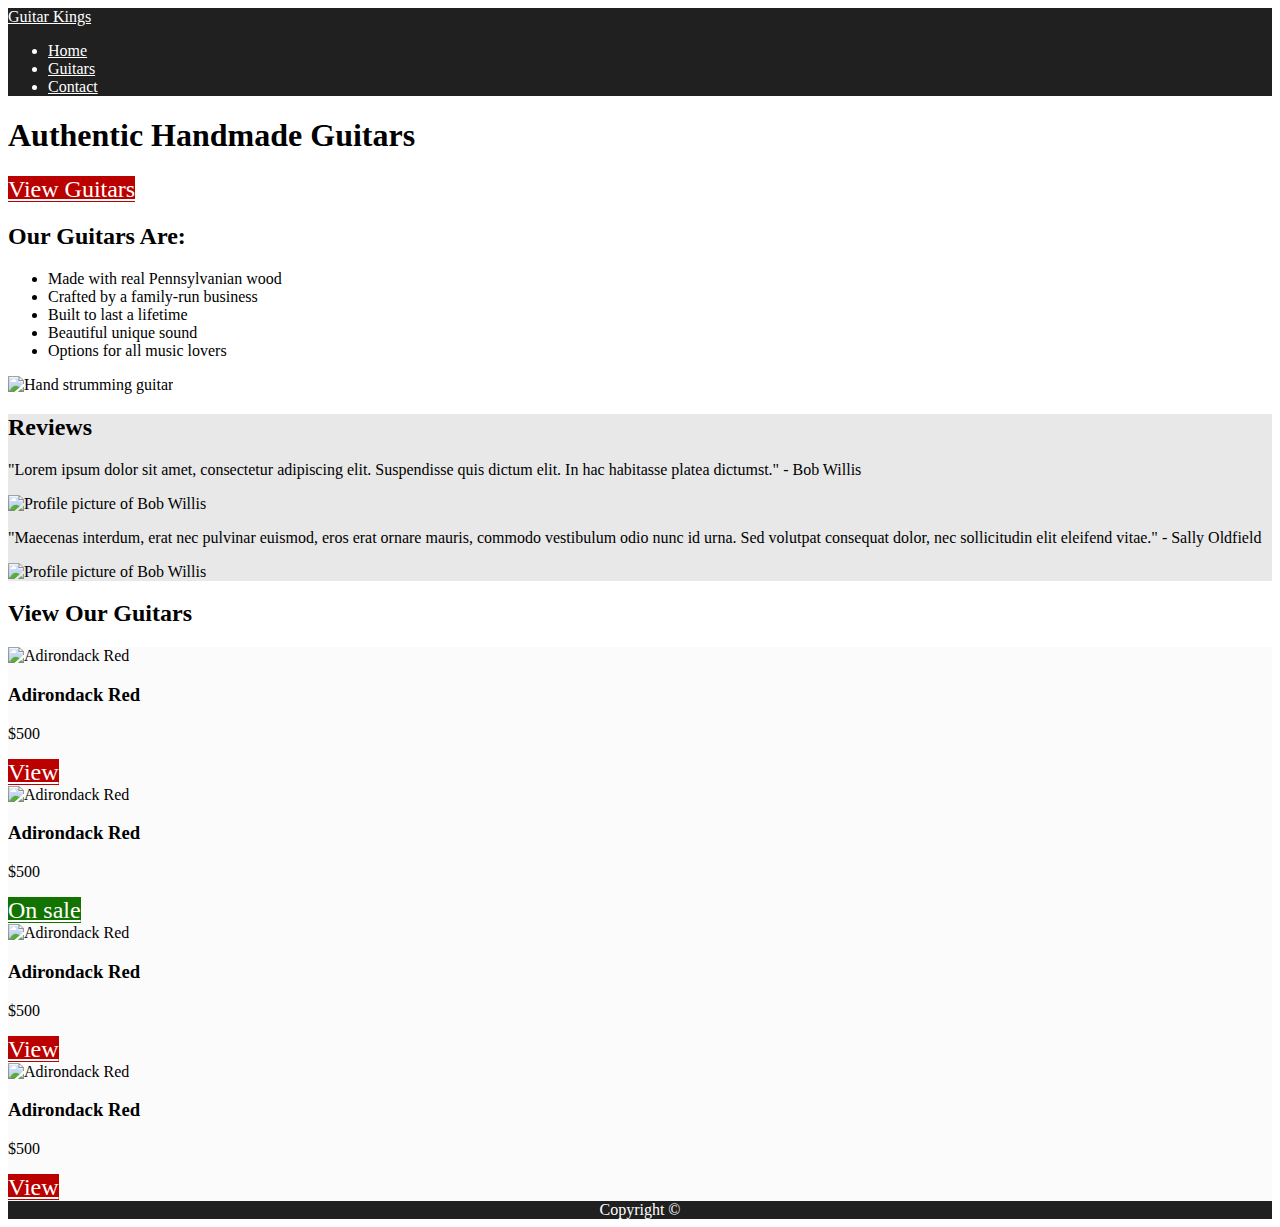
==== index.html @ 9031bb0d "Uploaded answers" ====
<!DOCTYPE html>
<html lang="en">
  <head>
    <meta charset="UTF-8" />
    <meta name="viewport" content="width=device-width, initial-scale=1.0" />
    <meta name="description" content="Get real authentic, hand-crafted guitars from Guitar Kings" />
    <title>Guitar Kings | Home</title>
    <link href="css/styles.css" rel="stylesheet" />
  </head>
  <body>
    <header>
      <a href="index.html">Guitar Kings</a>
      <nav>
        <ul>
          <li><a href="index.html">Home</a></li>
          <li><a href="guitars.html">Guitars</a></li>
          <li><a href="contact.html">Contact</a></li>
        </ul>
      </nav>
    </header>
    <main>
      <section>
        <h1>Authentic Handmade Guitars</h1>
        <a href="guitars.html" class="cta">View Guitars</a>
      </section>
      <section>
        <div>
          <h2>Our Guitars Are:</h2>
          <ul>
            <li>Made with real Pennsylvanian wood</li>
            <li>Crafted by a family-run business</li>
            <li>Built to last a lifetime</li>
            <li>Beautiful unique sound</li>
            <li>Options for all music lovers</li>
          </ul>
        </div>
        <img src="images/home-info.jpg" alt="Hand strumming guitar" />
      </section>
      <section class="reviews">
        <h2>Reviews</h2>
        <div>
          <p>"Lorem ipsum dolor sit amet, consectetur adipiscing elit. Suspendisse quis dictum elit. In hac habitasse platea dictumst." - Bob Willis</p>
          <img src="images/review-bio.jpg" alt="Profile picture of Bob Willis" />
        </div>
        <div>
          <p>"Maecenas interdum, erat nec pulvinar euismod, eros erat ornare mauris, commodo vestibulum odio nunc id urna. Sed volutpat consequat dolor, nec sollicitudin elit eleifend vitae." - Sally Oldfield</p>
          <img src="images/review-bio2.jpg" alt="Profile picture of Bob Willis" />
        </div>
      </section>
      <section class="featured">
        <h2>View Our Guitars</h2>
        <div class="featured--products">
          <img src="images/product.jpg" alt="Adirondack Red" />
          <h3>Adirondack Red</h3>
          <p>$500</p>
          <a href="products/adirondack-red.html" class="cta">View</a>
        </div>
        <div class="featured--products">
          <img src="images/product.jpg" alt="Adirondack Red" />
          <h3>Adirondack Red</h3>
          <p>$500</p>
          <a href="products/adirondack-red.html" class="cta cta-sale">On sale</a>
        </div>
        <div class="featured--products">
          <img src="images/product.jpg" alt="Adirondack Red" />
          <h3>Adirondack Red</h3>
          <p>$500</p>
          <a href="products/adirondack-red.html" class="cta">View</a>
        </div>
        <div class="featured--products">
          <img src="images/product.jpg" alt="Adirondack Red" />
          <h3>Adirondack Red</h3>
          <p>$500</p>
          <a href="products/adirondack-red.html" class="cta">View</a>
        </div>
      </section>
    </main>
    <footer>Copyright &copy;</footer>
  </body>
</html>
---- css/styles.css ----
header,
footer {
  background-color: #202020;
  color: #fff;
}

header a {
  color: #fff;
}

.cta {
  background-color: #bb0000;
  color: #fff;
  font-size: 1.5em;
}

.reviews {
  background-color: #e8e8e8;
}

.featured--products {
  background-color: #fbfbfb;
}

.cta-sale {
  background-color: #127300;
}

footer {
  text-align: center;
}
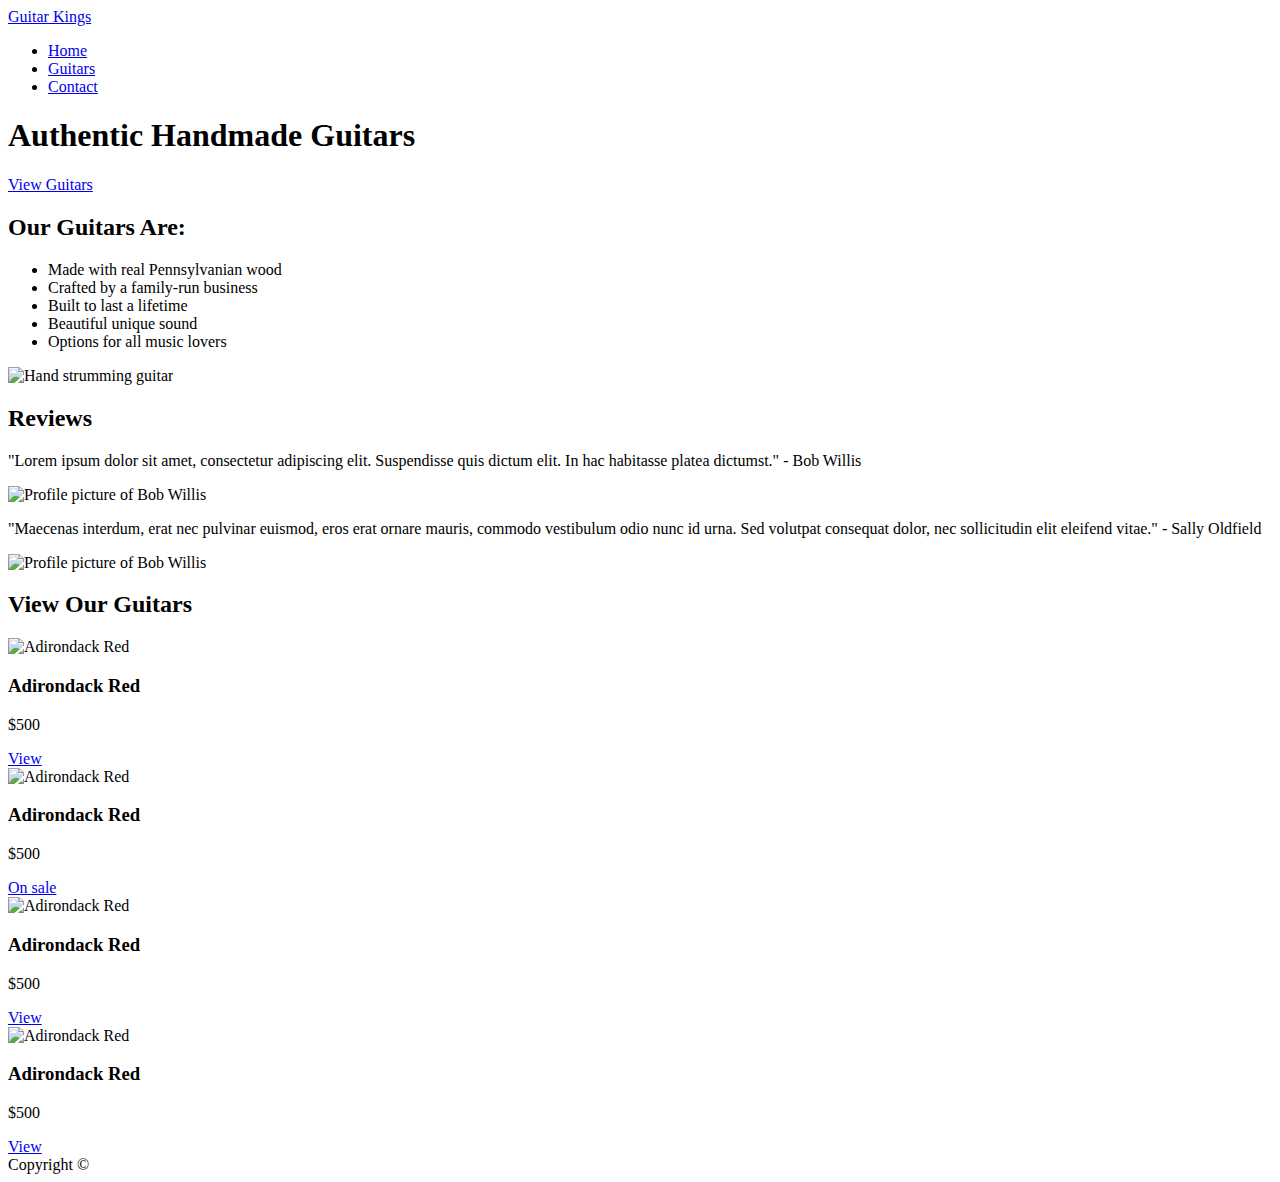
==== commit 47189919: "create to homepage" ====
--- a/index.html
+++ b/index.html
@@ -4,9 +4,10 @@
     <meta charset="UTF-8" />
     <meta name="viewport" content="width=device-width, initial-scale=1.0" />
     <meta name="description" content="Get real authentic, hand-crafted guitars from Guitar Kings" />
+    <link href="styles/css" rel="stylesheets">
     <title>Guitar Kings | Home</title>
-    <link href="css/styles.css" rel="stylesheet" />
   </head>
+  <link href="styles/css" rel="stylesheets">
   <body>
     <header>
       <a href="index.html">Guitar Kings</a>
@@ -17,12 +18,12 @@
           <li><a href="contact.html">Contact</a></li>
         </ul>
       </nav>
+      <section>
+        <h1>Authentic Handmade Guitars</h1>
+        <a href="guitars.html">View Guitars</a>
+      </section>
     </header>
     <main>
-      <section>
-        <h1>Authentic Handmade Guitars</h1>
-        <a href="guitars.html" class="cta">View Guitars</a>
-      </section>
       <section>
         <div>
           <h2>Our Guitars Are:</h2>
@@ -36,7 +37,7 @@
         </div>
         <img src="images/home-info.jpg" alt="Hand strumming guitar" />
       </section>
-      <section class="reviews">
+      <section>
         <h2>Reviews</h2>
         <div>
           <p>"Lorem ipsum dolor sit amet, consectetur adipiscing elit. Suspendisse quis dictum elit. In hac habitasse platea dictumst." - Bob Willis</p>
@@ -47,31 +48,31 @@
           <img src="images/review-bio2.jpg" alt="Profile picture of Bob Willis" />
         </div>
       </section>
-      <section class="featured">
+      <section>
         <h2>View Our Guitars</h2>
-        <div class="featured--products">
+        <div>
           <img src="images/product.jpg" alt="Adirondack Red" />
           <h3>Adirondack Red</h3>
           <p>$500</p>
-          <a href="products/adirondack-red.html" class="cta">View</a>
+          <a href="products/adirondack-red.html">View</a>
         </div>
-        <div class="featured--products">
+        <div>
           <img src="images/product.jpg" alt="Adirondack Red" />
           <h3>Adirondack Red</h3>
           <p>$500</p>
-          <a href="products/adirondack-red.html" class="cta cta-sale">On sale</a>
+          <a href="products/adirondack-red.html">On sale</a>
         </div>
-        <div class="featured--products">
+        <div>
           <img src="images/product.jpg" alt="Adirondack Red" />
           <h3>Adirondack Red</h3>
           <p>$500</p>
-          <a href="products/adirondack-red.html" class="cta">View</a>
+          <a href="products/adirondack-red.html">View</a>
         </div>
-        <div class="featured--products">
+        <div>
           <img src="images/product.jpg" alt="Adirondack Red" />
           <h3>Adirondack Red</h3>
           <p>$500</p>
-          <a href="products/adirondack-red.html" class="cta">View</a>
+          <a href="products/adirondack-red.html">View</a>
         </div>
       </section>
     </main>
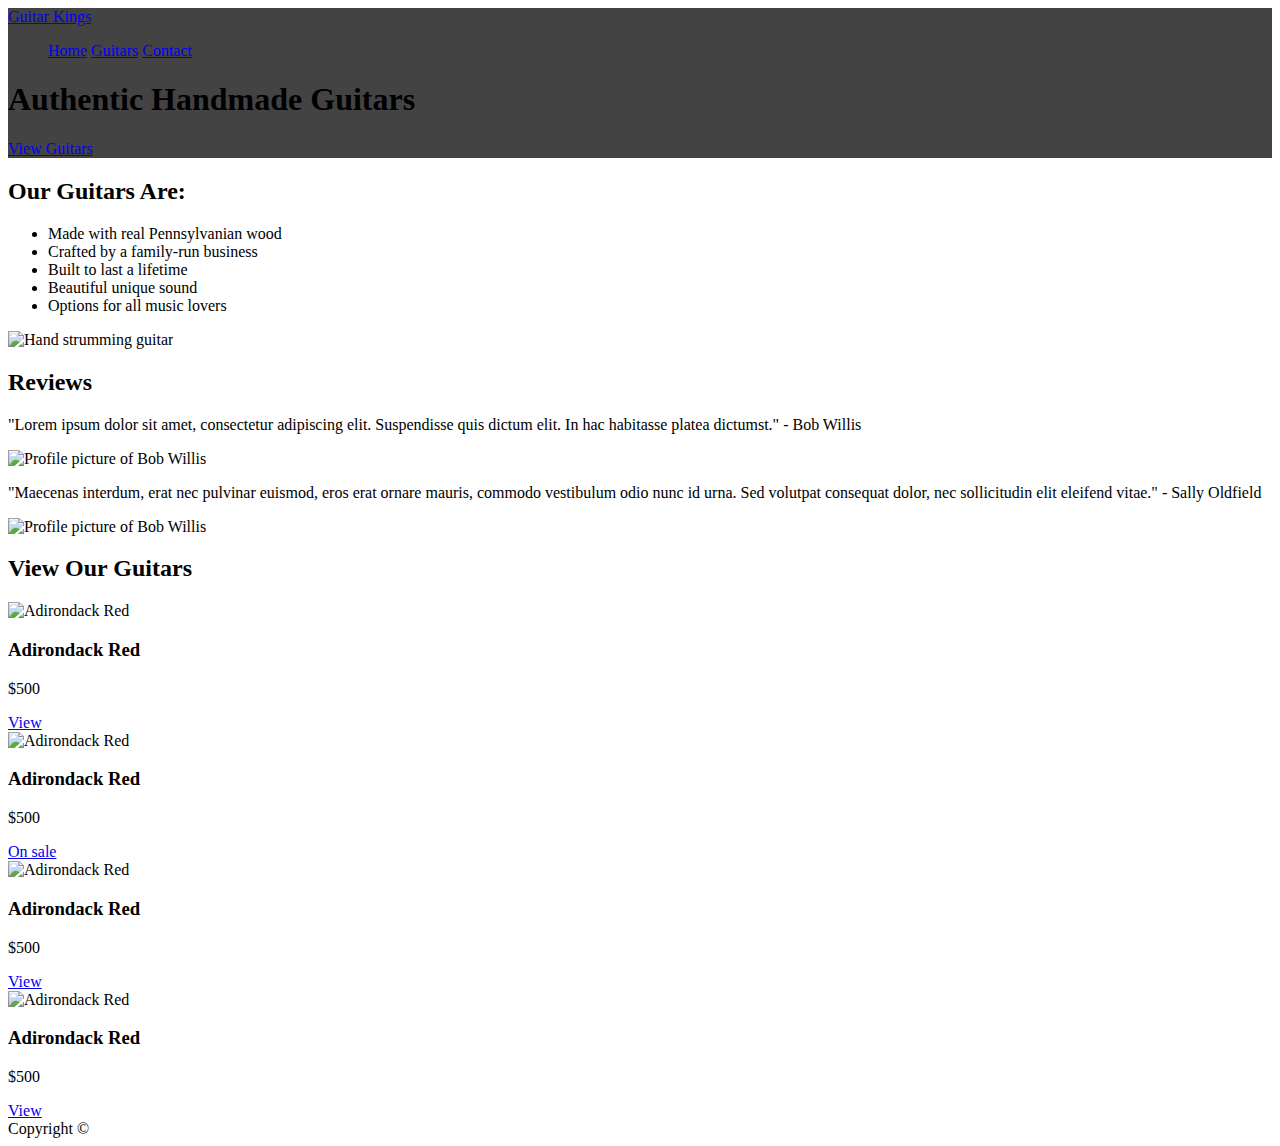
==== commit 226acbf3: "create to main" ====
--- a/index.html
+++ b/index.html
@@ -4,10 +4,10 @@
     <meta charset="UTF-8" />
     <meta name="viewport" content="width=device-width, initial-scale=1.0" />
     <meta name="description" content="Get real authentic, hand-crafted guitars from Guitar Kings" />
-    <link href="styles/css" rel="stylesheets">
     <title>Guitar Kings | Home</title>
+    <link href="styles.css" rel="stylesheet">
   </head>
-  <link href="styles/css" rel="stylesheets">
+  
   <body>
     <header>
       <a href="index.html">Guitar Kings</a>
--- a/styles.css
+++ b/styles.css
@@ -0,0 +1,8 @@
+nav li {
+    display: inline-block;
+  }
+
+header {
+  background-color: rgb(68, 67, 67)
+}
+
